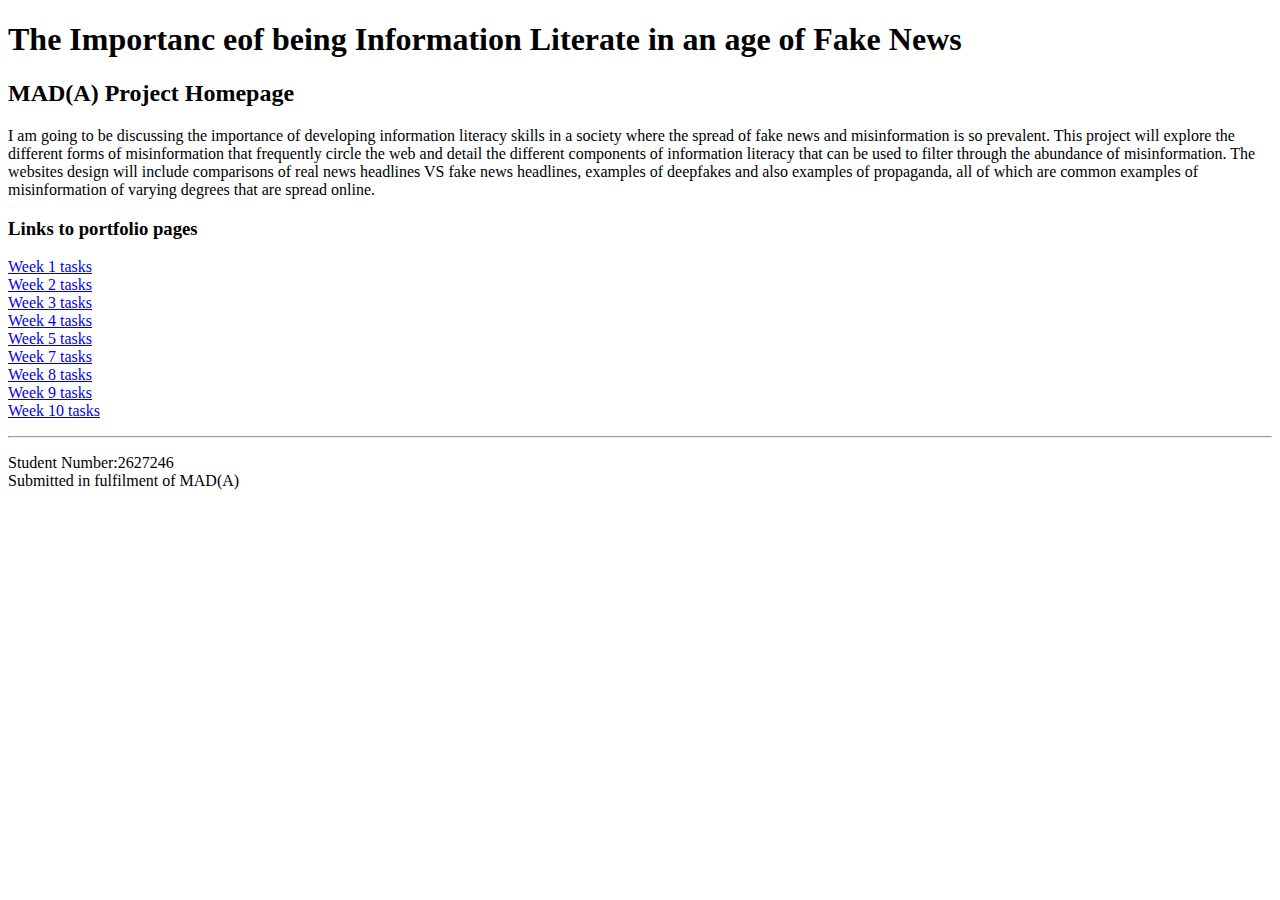
==== index.html @ 6eedf113 "Add files via upload" ====
<!DOCTYPE html>
<html lang="en">
<head>
	<!-- Use this section for your webpage metadata - more detail https://www.w3schools.com/html/html_head.asp -->

	<title>Homepage</title>
	<meta http-equiv="Content-Type" content="text/html; charset=utf-8"/>
	<!--  <link rel="stylesheet" href="filepath/filename.css"> -->
	<!--  When you have a stylesheet you can uncomment the link element above and edit the href to suit your file system and 		point to your CSS sheet -->
</head>

<body>

	<!-- begin the main section of the homepage -->
	<div id="*Insert appropriate ID - this will not display on your website*">
		<h1>The Importanc eof being Information Literate in an age of Fake News</h1>
		<h2>MAD(A) Project Homepage</h2>

		<p>I am going to be discussing the importance of developing information literacy skills in a society where the spread of fake news and misinformation is so prevalent. This project will explore the different forms of misinformation that frequently circle the web and detail the different components of information literacy that can be used to filter through the abundance of misinformation. The websites design will include comparisons of real news headlines VS fake news headlines, examples of deepfakes and also examples of propaganda, all of which are common examples of misinformation of varying degrees that are spread online. </p>
		<!-- consider whether any other multi-media elements would be appropriate to achieve your chosen design -->
	</div>
	
	<h3>Links to portfolio pages</h3>

	<div id="menu">
		<p></p>
		<a href="week 1 content.html">Week 1 tasks</a><br>
		<a href="week2content.html">Week 2 tasks</a><br>
		<a href="week3content.html">Week 3 tasks</a><br>
		<a href="underconstruction.html">Week 4 tasks</a><br>
		<a href="underconstruction.html">Week 5 tasks</a><br>
		<a href="underconstruction.html">Week 7 tasks</a><br>
		<a href="underconstruction.html">Week 8 tasks</a><br>
		<a href="underconstruction.html">Week 9 tasks</a><br>
		<a href="underconstruction.html">Week 10 tasks</a>
<p></p>
	</div>
	<!-- end the main section of the homepage -->
	
	<hr>
	
	<!-- begin footer -->
	<footer>
	<p>Student Number:2627246 <br>
	Submitted in fulfilment of MAD(A)</p>
	</footer>

	<!-- end footer -->

</body>
</html>
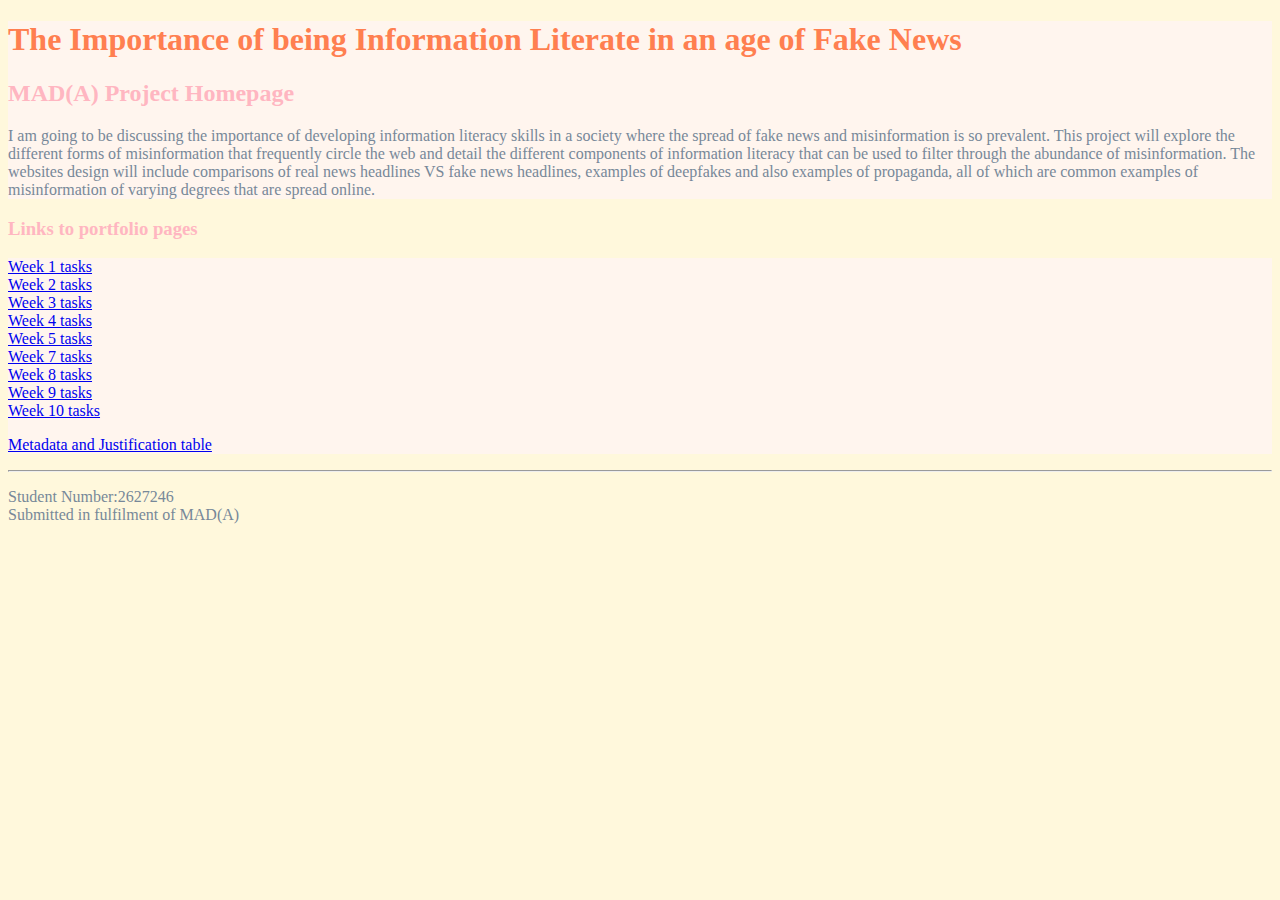
==== commit 82cc937e: "Add files via upload" ====
--- a/index.html
+++ b/index.html
@@ -1,6 +1,7 @@
 
 <!DOCTYPE html>
 <html lang="en">
+<link rel= "stylesheet" href= "index.css">
 <head>
 	<!-- Use this section for your webpage metadata - more detail https://www.w3schools.com/html/html_head.asp -->
 
@@ -14,7 +15,7 @@
 
 	<!-- begin the main section of the homepage -->
 	<div id="*Insert appropriate ID - this will not display on your website*">
-		<h1>The Importanc eof being Information Literate in an age of Fake News</h1>
+		<h1>The Importance of being Information Literate in an age of Fake News</h1>
 		<h2>MAD(A) Project Homepage</h2>
 
 		<p>I am going to be discussing the importance of developing information literacy skills in a society where the spread of fake news and misinformation is so prevalent. This project will explore the different forms of misinformation that frequently circle the web and detail the different components of information literacy that can be used to filter through the abundance of misinformation. The websites design will include comparisons of real news headlines VS fake news headlines, examples of deepfakes and also examples of propaganda, all of which are common examples of misinformation of varying degrees that are spread online. </p>
@@ -28,12 +29,13 @@
 		<a href="week 1 content.html">Week 1 tasks</a><br>
 		<a href="week2content.html">Week 2 tasks</a><br>
 		<a href="week3content.html">Week 3 tasks</a><br>
-		<a href="underconstruction.html">Week 4 tasks</a><br>
-		<a href="underconstruction.html">Week 5 tasks</a><br>
-		<a href="underconstruction.html">Week 7 tasks</a><br>
-		<a href="underconstruction.html">Week 8 tasks</a><br>
-		<a href="underconstruction.html">Week 9 tasks</a><br>
-		<a href="underconstruction.html">Week 10 tasks</a>
+		<a href="week-4-content.html">Week 4 tasks</a><br>
+		<a href="week 5 content.html">Week 5 tasks</a><br>
+		<a href="week 7 content.html">Week 7 tasks</a><br>
+		<a href="week8content.html">Week 8 tasks</a><br>
+		<a href="week-9-content.html">Week 9 tasks</a><br>
+		<a href="week-10-content.html">Week 10 tasks</a>
+		<p><a href="https://gla-my.sharepoint.com/:x:/g/personal/2627246m_student_gla_ac_uk/EbGtu9D9LApEnvUxTdfiJ7oBpaR6xMv80WFn8yEA9qZDvw?e=ezVg8T">Metadata and Justification table</a></p>
 <p></p>
 	</div>
 	<!-- end the main section of the homepage -->
--- a/index.css
+++ b/index.css
@@ -0,0 +1,25 @@
+body {
+  background-color:cornsilk;
+}
+h1 {
+  color: coral;
+}
+
+h2 {
+  color: lightpink;
+}
+
+h2 {
+  color: lightpink;
+}
+h3{color: lightpink;
+}
+
+p {
+  color: lightslategray;
+}
+
+div{
+	background-color: seashell;
+	color: gray;
+}